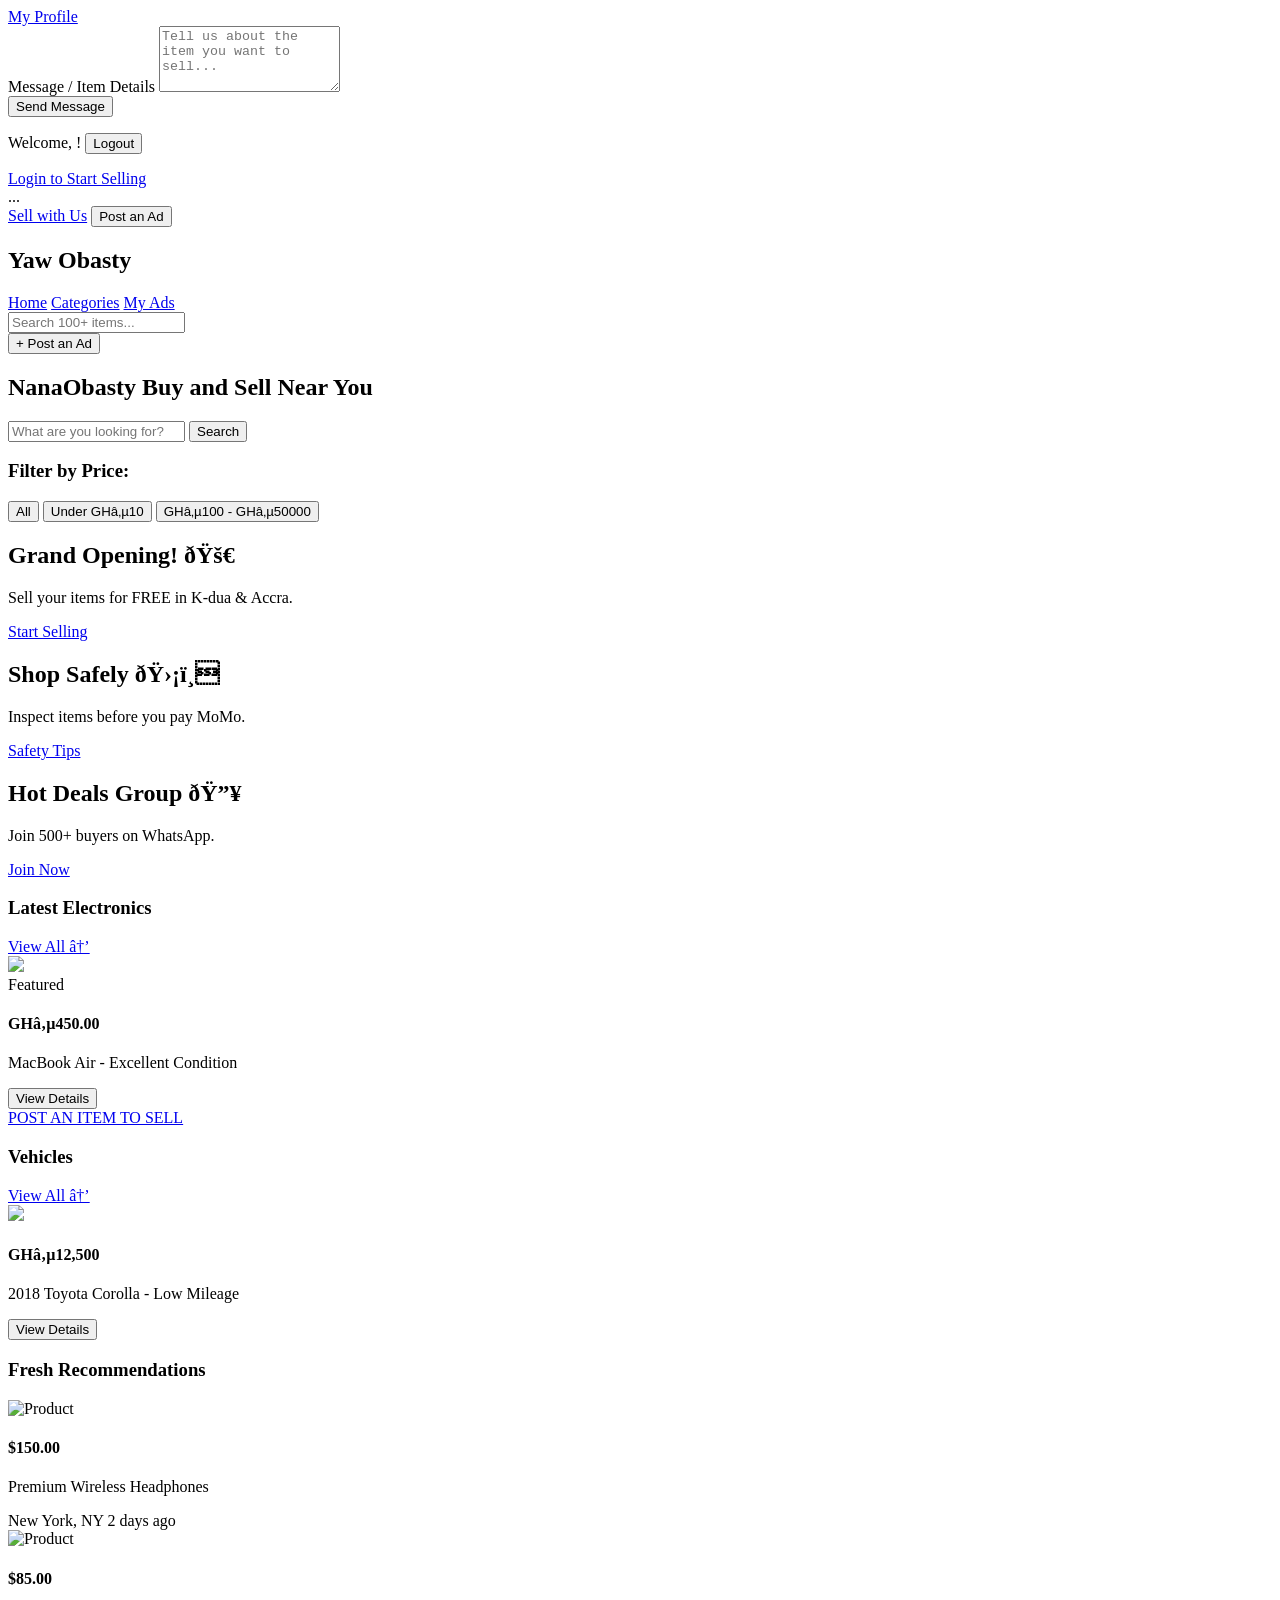
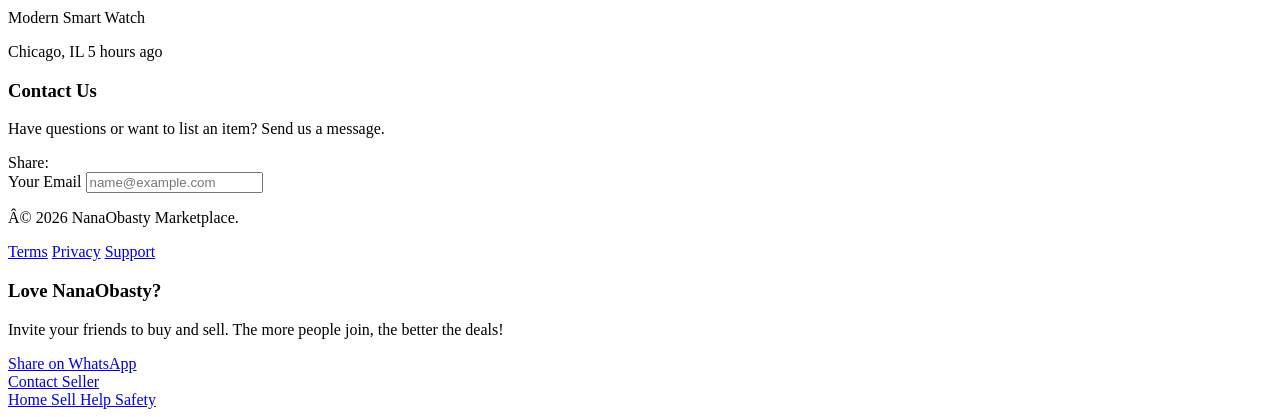
==== index.html @ 1edde3ad "Update index.html" ====
<!DOCTYPE html>
<html lang="en">
<head>
    <script src="https://www.gstatic.com/firebasejs/10.8.0/firebase-app-compat.js"></script>
<script src="https://www.gstatic.com/firebasejs/10.8.0/firebase-auth-compat.js"></script>
    <script src="products.js">
    // Now your displayProducts() function will still work 
    // because it "sees" ghanaProducts from the file above!
    displayProducts();
</script>
    </script>

<script src="script.js"></script>
    <meta name="google-site-verification" content="L3PTSi8WnsSUyL4skl_TwUr81x1e3t69U0uiUQ7Ax5g" />
    <link rel="icon" href="https://fav.farm/🛒">
    <a href="profile.html" class="hover:text-blue-600 font-bold text-gray-700">My Profile</a>
    <a href="https://api.whatsapp.com/send?text=Check out NanaObasty Marketplace @https://nanaobasty.github.io/O/ " 
   class="md:hidden fixed bottom-8 left-8 bg-green-500 text-white w-12 h-12 rounded-full shadow-2xl flex items-center justify-center z-50">
    <i class="fas fa-user-plus"></i>
</a>
            <div>
                <label class="block text-sm font-bold text-gray-700 mb-1">Message / Item Details</label>
                <textarea name="message" required rows="4" placeholder="Tell us about the item you want to sell..." class="w-full px-4 py-3 rounded-lg border border-gray-200 focus:border-blue-500 outline-none"></textarea>
            </div>
  
            <button type="submit" class="w-full bg-blue-600 text-white font-bold py-4 rounded-lg hover:bg-blue-700 transition shadow-lg">
                Send Message
            </button>
        </form>
    </div>
</section>
    <meta charset="UTF-8">
    <meta name="viewport" content="width=device-width, initial-scale=1.0">
    <title>Yaw Obasty | NanaObasty Marketplace</title>
    <script src="https://cdn.tailwindcss.com"></script>
    <link rel="stylesheet" href="https://cdnjs.cloudflare.com/ajax/libs/font-awesome/6.0.0/dist/css/all.min.css">
    <title>NanaObasty Marketplace | Buy & Sell Electronics, Cars, and More in Koforidua </title>
<meta name="title" content="NanaObasty Market| NanaObasty Marketplace">
<meta name="description" content="Find the best deals on used phones, laptops, cars, and furniture. Post your ads for free and connect with local buyers instantly on NanaObasty Marketplace.">

<meta property="og:type" content="website">
<meta property="og:url" content="https://nanaobasty.github.io/O/">
<meta property="og:title" content="NanaObasty Marketplace | Local Buy & Sell Marketplace">
<meta property="og:description" content="Browse hundreds of local listings. Fast, safe, and free to use.">
<meta property="og:image" content="https://nanaobasty.github.io/O/">

<meta property="twitter:card" content="summary_large_image">
<meta property="twitter:url" content="https://nanaobasty.github.io/O/">
<meta property="twitter:title" content="NanaObasty | Local Buy & Sell Marketplace">
<meta property="twitter:description" content="Browse hundreds of local listings. Fast, safe, and free to use.">
<meta property="twitter:image" content="https://nanaobasty.github.io/O/">
</head>
<body class="bg-gray-50 font-sans">
    <div id="user-banner" class="bg-blue-50 p-3 text-center hidden">
    <p class="text-xs font-medium">
        Welcome, <span id="user-email" class="font-bold text-blue-600"></span>! 
        <button onclick="logout()" class="ml-4 text-red-500 underline">Logout</button>
    </p>
</div>

<div id="login-callout" class="p-4 text-center">
    <a href="auth.html" class="bg-blue-600 text-white px-6 py-2 rounded-full font-bold text-sm shadow-lg">
        Login to Start Selling
    </a>
</div>
</div>
<nav>
    ...
    <div class="flex items-center gap-4">
        <a href="register .html" class="text-blue-600 font-bold hover:underline">Sell with Us</a>
        <button class="...">Post an Ad</button>
    </div>
</nav>
    <nav class="bg-white shadow-sm sticky top-0 z-50">
        <div class="max-w-7xl mx-auto px-4 py-4 flex justify-between items-center">
            <h1 class="text-2xl font-bold text-blue-600">Yaw Obasty</h1>
            <div class="hidden md:flex space-x-8 text-gray-600 font-medium">
                <a href="#" class="hover:text-blue-600">Home</a>
                <a href="#" class="hover:text-blue-600">Categories</a>
                <a href="#" class="hover:text-blue-600">My Ads</a>
            </div>
            <div class="px-4 mb-6 mt-4">
    <div class="relative max-w-md mx-auto">
        <span class="absolute inset-y-0 left-0 pl-3 flex items-center text-gray-400">
            <i class="fas fa-search"></i>
        </span>
        
        <input type="text" 
               id="product-search" 
               onkeyup="searchProducts()" 
               placeholder="Search 100+ items..." 
               class="w-full pl-10 pr-4 py-3 bg-white border border-gray-200 rounded-2xl shadow-sm focus:ring-2 focus:ring-blue-500 outline-none text-sm transition-all">
    </div>
</div>
            <button class="bg-blue-600 text-white px-6 py-2 rounded-full font-bold hover:bg-blue-700 transition">
                + Post an Ad
            </button>
        </div>
    </nav>

    <header class="bg-blue-600 py-16 px-4">
        <div class="max-w-4xl mx-auto text-center">
            <h2 class="text-4xl md:text-5xl font-extrabold text-white mb-6">NanaObasty Buy and Sell Near You</h2>
            <div class="flex bg-white rounded-lg overflow-hidden shadow-xl">
                <input type="text" placeholder="What are you looking for?" class="w-full px-6 py-4 outline-none text-gray-700">
                <button class="bg-yellow-400 text-gray-900 px-8 py-4 font-bold hover:bg-yellow-500">Search</button>
            </div>
        </div>
    </header>
<div class="max-w-7xl mx-auto px-4 py-6 flex flex-wrap items-center justify-between border-b border-gray-200 mb-8">
    <h3 class="text-xl font-bold text-gray-800">Filter by Price:</h3>
    <div class="space-x-2 mt-4 sm:mt-0">
        <button onclick="filterPrice('all')" class="px-4 py-2 bg-blue-600 text-white rounded-lg font-bold">All</button>
        <button onclick="filterPrice('under-100')" class="px-4 py-2 bg-gray-100 hover:bg-gray-200 rounded-lg">Under GH₵10</button>
        <button onclick="filterPrice('over-100')" class="px-4 py-2 bg-gray-100 hover:bg-gray-200 rounded-lg">GH₵100 - GH₵50000</button>
    </div>
</div>
   <main class="max-w-7xl mx-auto px-4 py-12">
<div class="max-w-4xl mx-auto px-4 mt-6 mb-8">
    <div class="relative overflow-hidden rounded-2xl shadow-lg bg-gray-200 aspect-[16/7] md:aspect-[21/7]">
        <div id="slider-container" class="flex transition-transform duration-500 ease-in-out h-full">
            
            <div class="min-w-full h-full bg-gradient-to-r from-blue-600 to-blue-800 flex items-center p-8 text-white relative">
                <div class="z-10">
                    <h2 class="text-2xl md:text-4xl font-black mb-2">Grand Opening! 🚀</h2>
                    <p class="text-sm md:text-lg opacity-90 mb-4">Sell your items for FREE in K-dua & Accra.</p>
                    <a href="register.html" class="bg-amber-400 text-blue-900 px-6 py-2 rounded-full font-bold text-sm">Start Selling</a>
                </div>
                <i class="fas fa-bullhorn absolute right-10 text-8xl opacity-10 rotate-12"></i>
            </div>

            <div class="min-w-full h-full bg-gradient-to-r from-green-500 to-green-700 flex items-center p-8 text-white relative">
                <div class="z-10">
                    <h2 class="text-2xl md:text-4xl font-black mb-2">Shop Safely 🛡️</h2>
                    <p class="text-sm md:text-lg opacity-90 mb-4">Inspect items before you pay MoMo.</p>
                    <a href="terms.html" class="bg-white text-green-600 px-6 py-2 rounded-full font-bold text-sm">Safety Tips</a>
                </div>
                <i class="fas fa-shield-alt absolute right-10 text-8xl opacity-10 -rotate-12"></i>
            </div>

            <div class="min-w-full h-full bg-gradient-to-r from-purple-600 to-indigo-700 flex items-center p-8 text-white relative">
                <div class="z-10">
                    <h2 class="text-2xl md:text-4xl font-black mb-2">Hot Deals Group 🔥</h2>
                    <p class="text-sm md:text-lg opacity-90 mb-4">Join 500+ buyers on WhatsApp.</p>
                    <a href="YOUR_GROUP_LINK" class="bg-white text-purple-600 px-6 py-2 rounded-full font-bold text-sm">Join Now</a>
                </div>
                <i class="fab fa-whatsapp absolute right-10 text-8xl opacity-10"></i>
            </div>

        </div>

        <div class="absolute bottom-4 left-1/2 -translate-x-1/2 flex gap-2">
            <div class="dot w-2 h-2 rounded-full bg-white opacity-100"></div>
            <div class="dot w-2 h-2 rounded-full bg-white opacity-50"></div>
            <div class="dot w-2 h-2 rounded-full bg-white opacity-50"></div>
        </div>
    </div>
</div>
    <div id="electronics" class="mb-16">
        <div class="flex justify-between items-center mb-6">
            <h3 class="text-2xl font-bold text-gray-800">Latest Electronics</h3>
            <a href="#" class="text-blue-600 font-bold hover:underline">View All →</a>
        </div>
        <div class="grid grid-cols-1 sm:grid-cols-2 lg:grid-cols-4 gap-6">
            <div class="bg-white rounded-xl shadow-sm border border-gray-100 overflow-hidden hover:shadow-md transition">
                <img src="https://images.unsplash.com/photo-1517336714731-489689fd1ca8?w=500" class="h-40 w-full object-cover">
                <div class="p-4">
                 
                    <span class="text-xs font-bold text-green-600 uppercase">Featured</span>
                    <h4 class="text-lg font-bold mt-1">GH₵450.00</h4>
                    <p class="text-gray-600 text-sm mb-3">MacBook Air - Excellent Condition</p>
                    <button class="w-full border border-blue-600 text-blue-600 py-2 rounded-lg font-bold hover:bg-blue-50">View Details</button>
                </div>
                <div id="sell-now-container" class="hidden px-4 mb-4">
    <a href="register.html" class="flex items-center justify-center gap-2 w-full py-4 bg-amber-500 text-white rounded-2xl font-black shadow-lg hover:bg-amber-600 transition">
        <i class="fas fa-plus-circle"></i>
        POST AN ITEM TO SELL
    </a>
</div>
            </div>
            </div>
    </div>

    <div id="vehicles" class="mb-16">
        <div class="flex justify-between items-center mb-6">
            <h3 class="text-2xl font-bold text-gray-800">Vehicles</h3>
            <a href="#" class="text-blue-600 font-bold hover:underline">View All →</a>
        </div>
        <div class="grid grid-cols-1 sm:grid-cols-2 lg:grid-cols-4 gap-6">
            <div class="bg-white rounded-xl shadow-sm border border-gray-100 overflow-hidden hover:shadow-md transition">
                <img src="https://images.unsplash.com/photo-1549317661-bd32c8ce0db2?w=500" class="h-40 w-full object-cover">
                <div class="p-4">
                  
                    <h4 class="text-lg font-bold">GH₵12,500</h4>
                    <p class="text-gray-600 text-sm mb-3">2018 Toyota Corolla - Low Mileage</p>
                    <button class="w-full border border-blue-600 text-blue-600 py-2 rounded-lg font-bold hover:bg-blue-50">View Details</button>
                </div>
            </div>

</main>
        </div>
    </section>

    <main class="max-w-7xl mx-auto px-4 py-12">
        <h3 class="text-2xl font-bold mb-8 text-gray-800">Fresh Recommendations</h3>
        <div class="grid grid-cols-1 sm:grid-cols-2 md:grid-cols-3 lg:grid-cols-4 gap-6">
            
            <div class="bg-white rounded-lg overflow-hidden shadow-sm border border-gray-200 hover:shadow-lg transition">
                <img src="https://images.unsplash.com/photo-1505740420928-5e560c06d30e?w=500" alt="Product" class="h-48 w-full object-cover">
                <div class="p-4">
                    <h4 class="text-xl font-bold text-blue-600 mb-1">$150.00</h4>
                    <p class="text-gray-700 font-medium truncate">Premium Wireless Headphones</p>
                    <div class="flex justify-between items-center mt-4 text-sm text-gray-500">
                        <span>New York, NY</span>
                        <span>2 days ago</span>
                    </div>
                </div>
            </div>

            <div class="bg-white rounded-lg overflow-hidden shadow-sm border border-gray-200 hover:shadow-lg transition">
                <img src="https://images.unsplash.com/photo-1523275335684-37898b6baf30?w=500" alt="Product" class="h-48 w-full object-cover">
                <div class="p-4">
                    <h4 class="text-xl font-bold text-blue-600 mb-1">$85.00</h4>
                    <p class="text-gray-700 font-medium truncate">Modern Smart Watch</p>
                    <div class="flex justify-between items-center mt-4 text-sm text-gray-500">
                        <span>Chicago, IL</span>
                        <span>5 hours ago</span>
                    </div>
                </div>
            </div>

        </div>
    </main>
<section class="max-w-3xl mx-auto px-4 py-16">
    <div class="bg-white p-8 rounded-2xl shadow-lg border border-gray-100">
        <h3 class="text-3xl font-bold mb-2 text-gray-800 text-center">Contact Us</h3>
        <p class="text-gray-500 text-center mb-8">Have questions or want to list an item? Send us a message.</p>
        <div class="flex items-center gap-3 mb-4 border-t pt-3">
    <span class="text-xs font-bold text-gray-400 uppercase">Share:</span>
    <a href="https://api.whatsapp.com/send?text=Check out this MacBook on QuickTrade: https://nanaobasty.github.io/O/" target="_blank" class="text-green-500 hover:scale-110 transition">
        <i class="fab fa-whatsapp"></i>
    </a>
    <a href="https://www.facebook.com/sharer/sharer.php?u=https://nanaobasty.github.io/O/" target="_blank" class="text-blue-600 hover:scale-110 transition">
        <i class="fab fa-facebook"></i>
    </a>
    <a href="https://twitter.com/intent/tweet?url=https://nanaobasty.github.io/O/&text=Great deal on QuickTrade!" target="_blank" class="text-black hover:scale-110 transition">
        <i class="fab fa-x-twitter"></i>
    </a>
</div>
      <form id="seller-form" action="https://https://formspree.io/f/xnjojpez" method="POST" ...>
            <div>
                <label class="block text-sm font-bold text-gray-700 mb-1">Your Email</label>
                <input type="email" name="email" required placeholder="name@example.com" class="w-full px-4 py-3 rounded-lg border border-gray-200 focus:border-blue-500 outline-none">
            </div>
    <footer class="bg-gray-800 text-white py-12 mt-12 text-center">
        <p class="mb-4">© 2026 NanaObasty Marketplace. </p>
        <div class="flex justify-center space-x-6 opacity-60">
            <a href="#" class="hover:text-white">Terms</a>
            <a href="#" class="hover:text-white">Privacy</a>
            <a href="#" class="hover:text-white">Support</a>
        </div>
        <div class="bg-green-50 border-y border-green-100 py-10">
    <div class="max-w-4xl mx-auto px-4 text-center">
        <div class="inline-flex items-center justify-center w-16 h-16 bg-green-500 text-white rounded-full mb-4 shadow-lg">
            <i class="fas fa-bullhorn text-2xl"></i>
        </div>
        <h3 class="text-2xl font-bold text-gray-800 mb-2">Love NanaObasty?</h3>
        <p class="text-gray-600 mb-6">Invite your friends to buy and sell. The more people join, the better the deals!</p>
        
        <a href="https://api.whatsapp.com/send?text=Hey! Check out NanaObasty Marketplace. It's a great place to buy and sell items locally: https://nanaobasty.github.io/O/" 
           target="_blank" 
           class="inline-flex items-center gap-3 bg-green-500 hover:bg-green-600 text-white font-extrabold px-8 py-4 rounded-2xl shadow-xl transition-all transform hover:scale-105 active:scale-95">
            <i class="fab fa-whatsapp text-xl"></i>
            Share on WhatsApp
        </a>
    </div>
</div>
          <a href="https://wa.me/233539547368?text=I%20am%20interested%20in%20your%20products" class="bg-green-500 text-white px-4 py-2 rounded">
   Contact Seller
</a>
    </footer>
          <div class="md:hidden fixed bottom-0 left-0 right-0 bg-white border-t border-gray-200 px-6 py-3 flex justify-between items-center z-[1000] shadow-[0_-5px_15px_rgba(0,0,0,0.05)]">
    <a href="index.html" class="flex flex-col items-center text-blue-600">
        <i class="fas fa-home text-xl"></i>
        <span class="text-[10px] font-bold mt-1">Home</span>
    </a>
    <a href="register.html" class="flex flex-col items-center text-gray-400 hover:text-blue-600">
        <i class="fas fa-plus-circle text-xl"></i>
        <span class="text-[10px] font-bold mt-1">Sell</span>
    </a>
    <a href="https://wa.me/233539547368" class="flex flex-col items-center text-gray-400 hover:text-blue-600">
        <i class="fas fa-headset text-xl"></i>
        <span class="text-[10px] font-bold mt-1">Help</span>
    </a>
    <a href="terms.html" class="flex flex-col items-center text-gray-400 hover:text-blue-600">
        <i class="fas fa-shield-alt text-xl"></i>
        <span class="text-[10px] font-bold mt-1">Safety</span>
    </a>
</div>
</body>
</html>
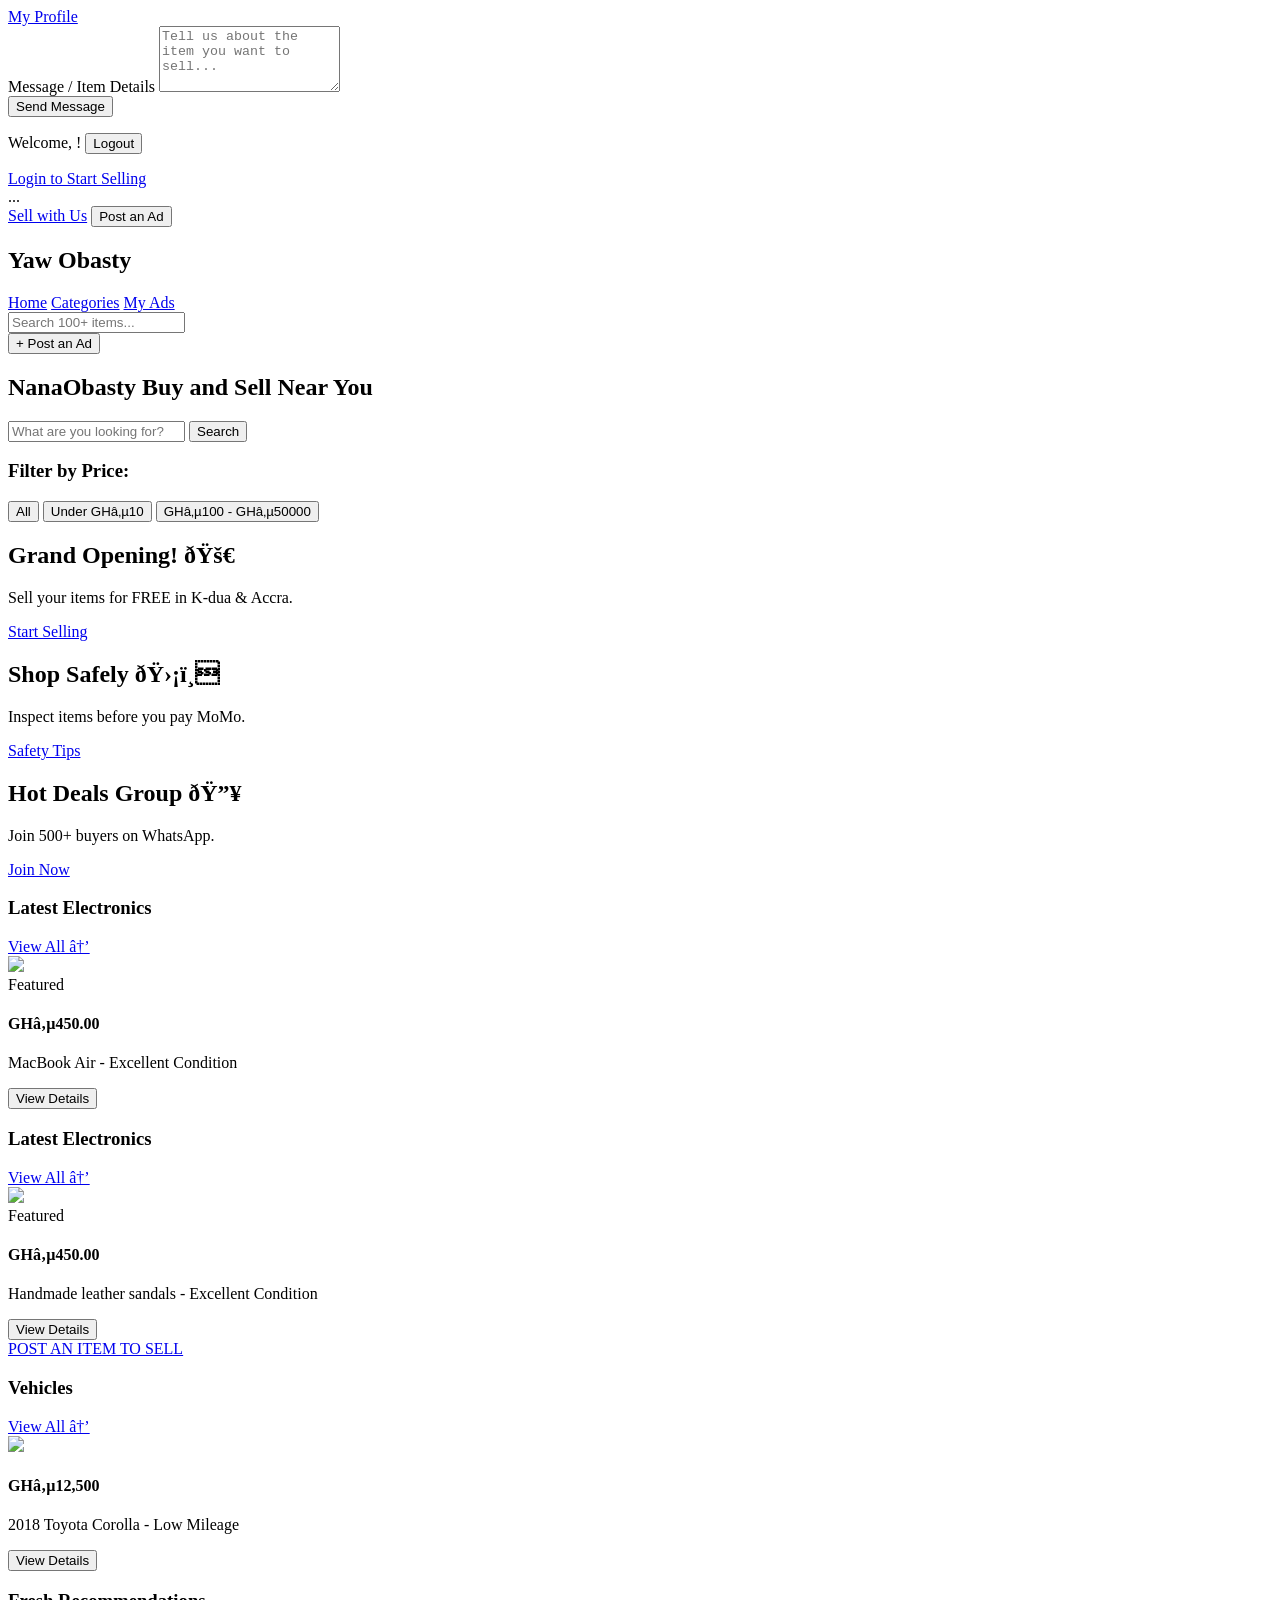
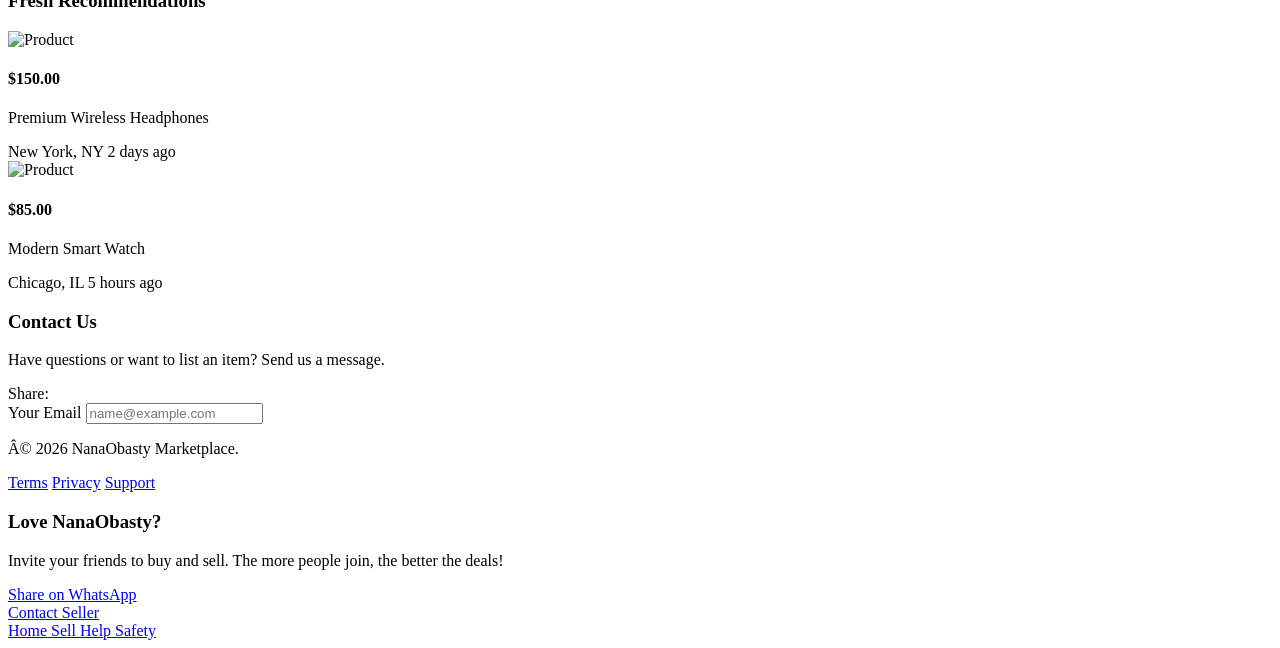
==== commit 03cdb68b: "Update index.html" ====
--- a/index.html
+++ b/index.html
@@ -171,6 +171,20 @@
                     <p class="text-gray-600 text-sm mb-3">MacBook Air - Excellent Condition</p>
                     <button class="w-full border border-blue-600 text-blue-600 py-2 rounded-lg font-bold hover:bg-blue-50">View Details</button>
                 </div>
+                <div class="flex justify-between items-center mb-6">
+            <h3 class="text-2xl font-bold text-gray-800">Latest Electronics</h3>
+            <a href="#" class="text-blue-600 font-bold hover:underline">View All →</a>
+        </div>
+        <div class="grid grid-cols-1 sm:grid-cols-2 lg:grid-cols-4 gap-6">
+            <div class="bg-white rounded-xl shadow-sm border border-gray-100 overflow-hidden hover:shadow-md transition">
+                <img src="https://i.pinimg.com/736x/1a/6b/55/1a6b556565104270678d214f4e1f5e5e.jpg" class="h-40 w-full object-cover">
+                <div class="p-4">
+                 
+                    <span class="text-xs font-bold text-green-600 uppercase">Featured</span>
+                    <h4 class="text-lg font-bold mt-1">GH₵450.00</h4>
+                    <p class="text-gray-600 text-sm mb-3">Handmade leather sandals - Excellent Condition</p>
+                    <button class="w-full border border-blue-600 text-blue-600 py-2 rounded-lg font-bold hover:bg-blue-50">View Details</button>
+                </div>
                 <div id="sell-now-container" class="hidden px-4 mb-4">
     <a href="register.html" class="flex items-center justify-center gap-2 w-full py-4 bg-amber-500 text-white rounded-2xl font-black shadow-lg hover:bg-amber-600 transition">
         <i class="fas fa-plus-circle"></i>
@@ -297,5 +311,7 @@
         <span class="text-[10px] font-bold mt-1">Safety</span>
     </a>
 </div>
+          <script src="products.js"></script>
+<script src="script.js"></script>
 </body>
 </html>
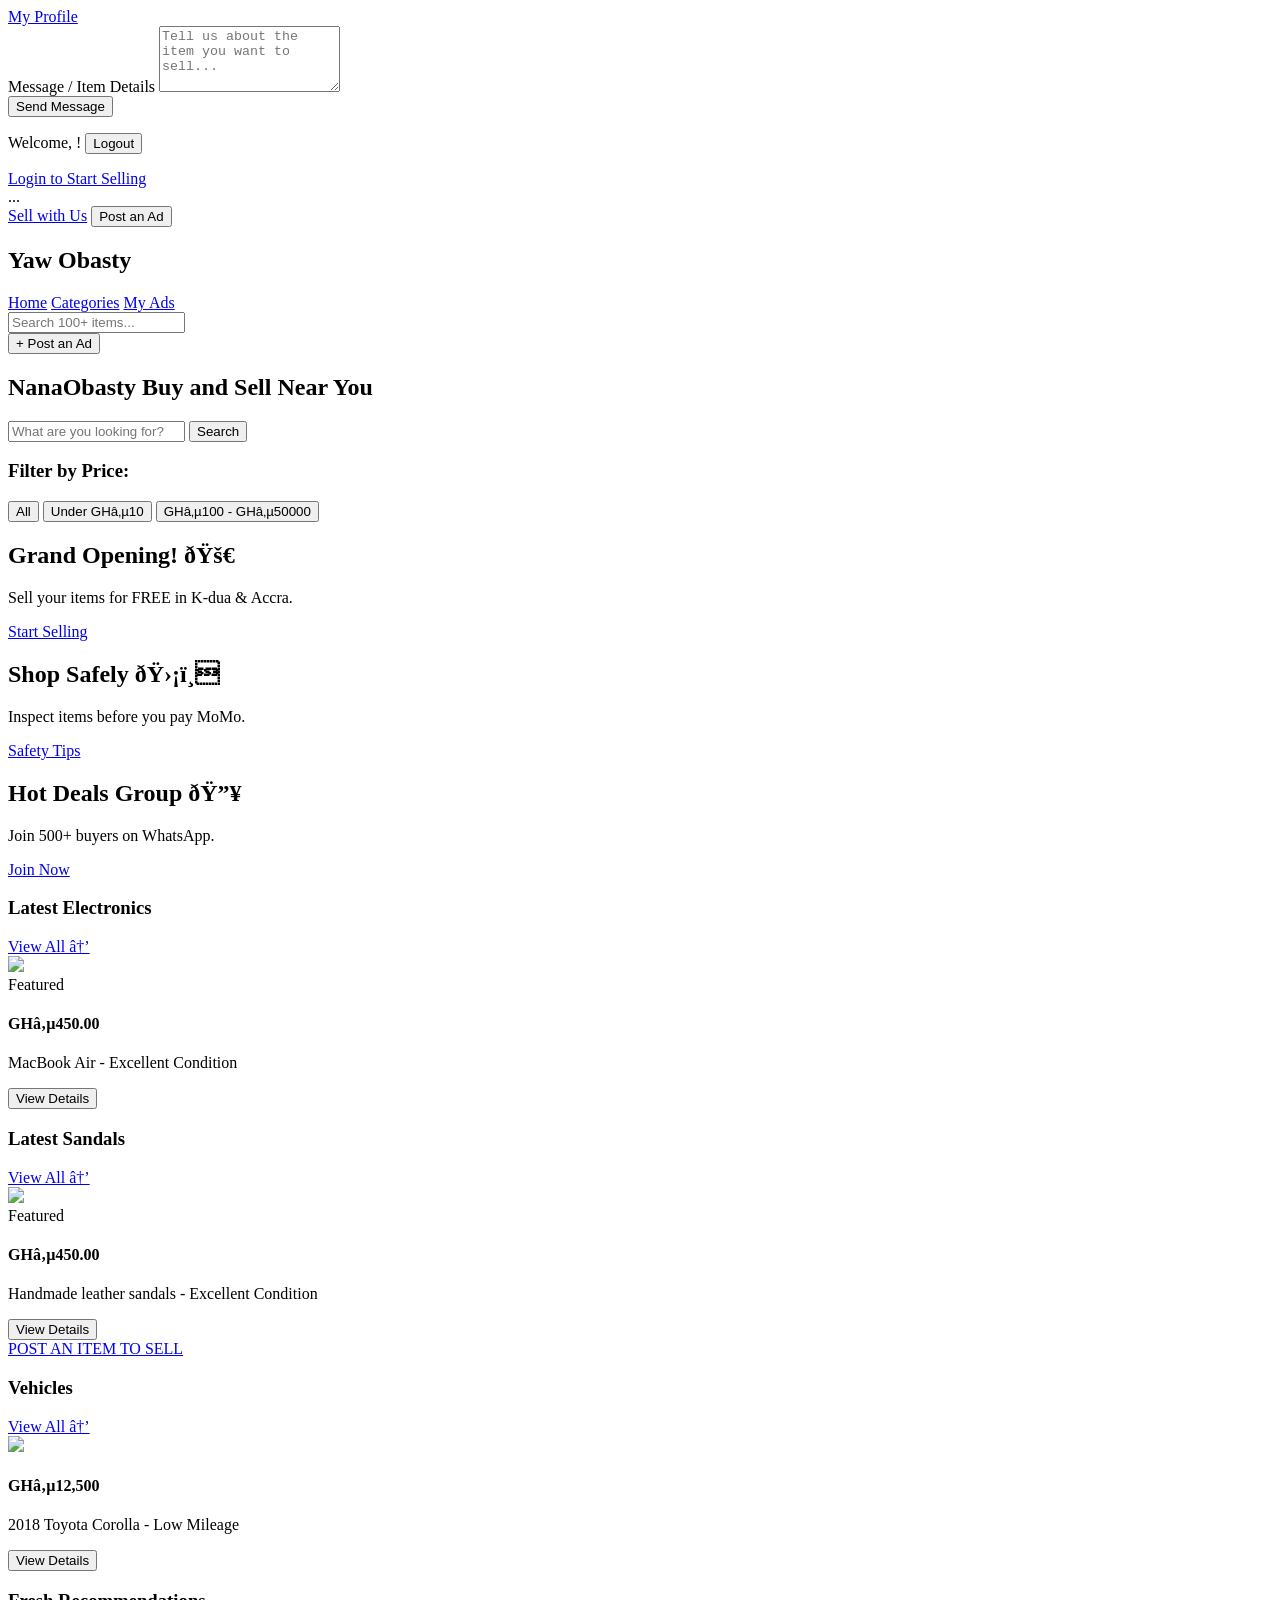
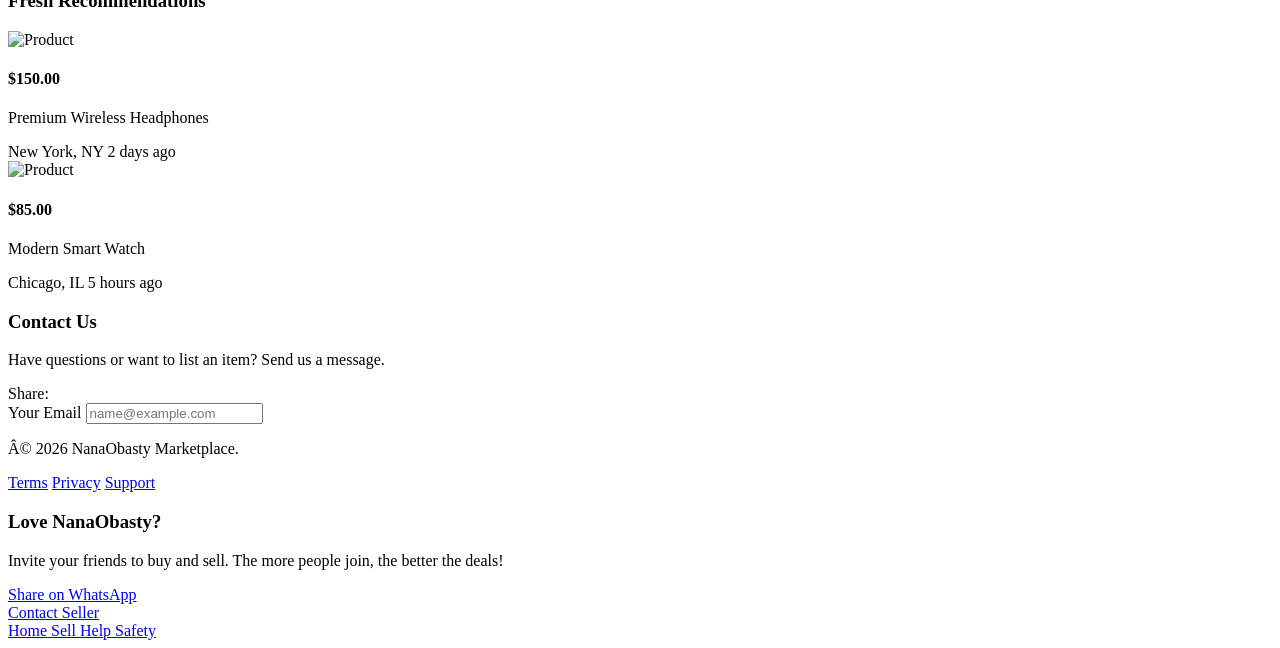
==== commit e2018d74: "Update index.html" ====
--- a/index.html
+++ b/index.html
@@ -172,12 +172,12 @@
                     <button class="w-full border border-blue-600 text-blue-600 py-2 rounded-lg font-bold hover:bg-blue-50">View Details</button>
                 </div>
                 <div class="flex justify-between items-center mb-6">
-            <h3 class="text-2xl font-bold text-gray-800">Latest Electronics</h3>
+            <h3 class="text-2xl font-bold text-gray-800">Latest Sandals</h3>
             <a href="#" class="text-blue-600 font-bold hover:underline">View All →</a>
         </div>
         <div class="grid grid-cols-1 sm:grid-cols-2 lg:grid-cols-4 gap-6">
             <div class="bg-white rounded-xl shadow-sm border border-gray-100 overflow-hidden hover:shadow-md transition">
-                <img src="https://i.pinimg.com/736x/1a/6b/55/1a6b556565104270678d214f4e1f5e5e.jpg" class="h-40 w-full object-cover">
+                <img src="https://unsplash.com/photos/black-and-brown-leather-sandals--JM9hYDw8iY" class="h-40 w-full object-cover">
                 <div class="p-4">
                  
                     <span class="text-xs font-bold text-green-600 uppercase">Featured</span>
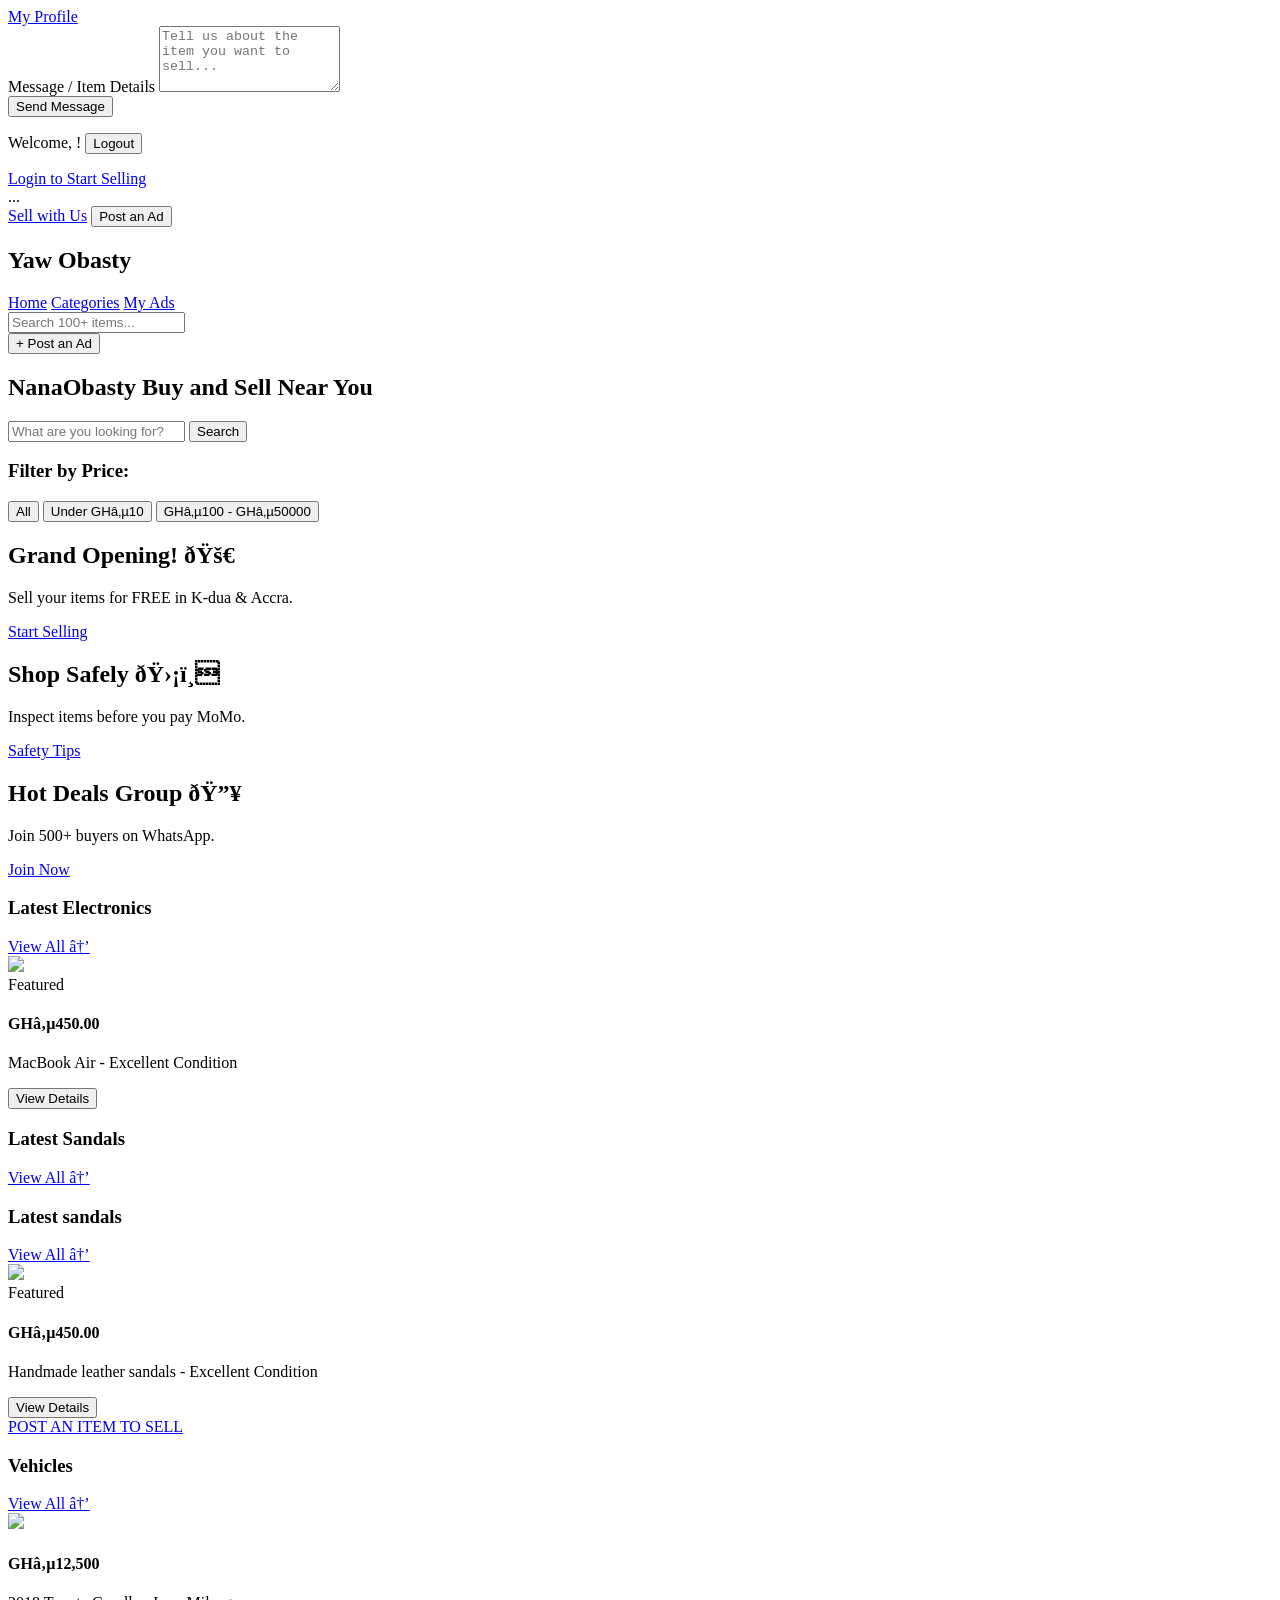
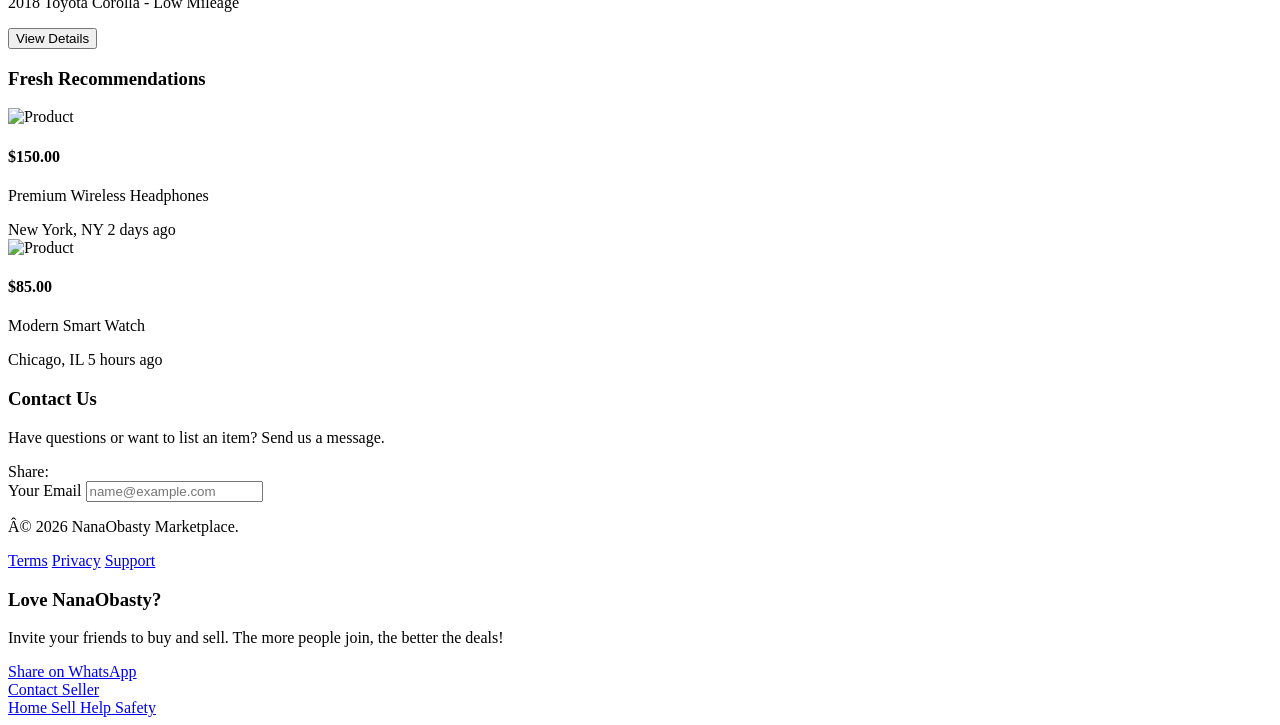
==== commit 0b6666a8: "Update index.html" ====
--- a/index.html
+++ b/index.html
@@ -175,6 +175,11 @@
             <h3 class="text-2xl font-bold text-gray-800">Latest Sandals</h3>
             <a href="#" class="text-blue-600 font-bold hover:underline">View All →</a>
         </div>
+                <div id="sandals" class="mb-16">
+        <div class="flex justify-between items-center mb-6">
+            <h3 class="text-2xl font-bold text-gray-800">Latest sandals</h3>
+            <a href="#" class="text-blue-600 font-bold hover:underline">View All →</a>
+        </div>
         <div class="grid grid-cols-1 sm:grid-cols-2 lg:grid-cols-4 gap-6">
             <div class="bg-white rounded-xl shadow-sm border border-gray-100 overflow-hidden hover:shadow-md transition">
                 <img src="https://unsplash.com/photos/black-and-brown-leather-sandals--JM9hYDw8iY" class="h-40 w-full object-cover">
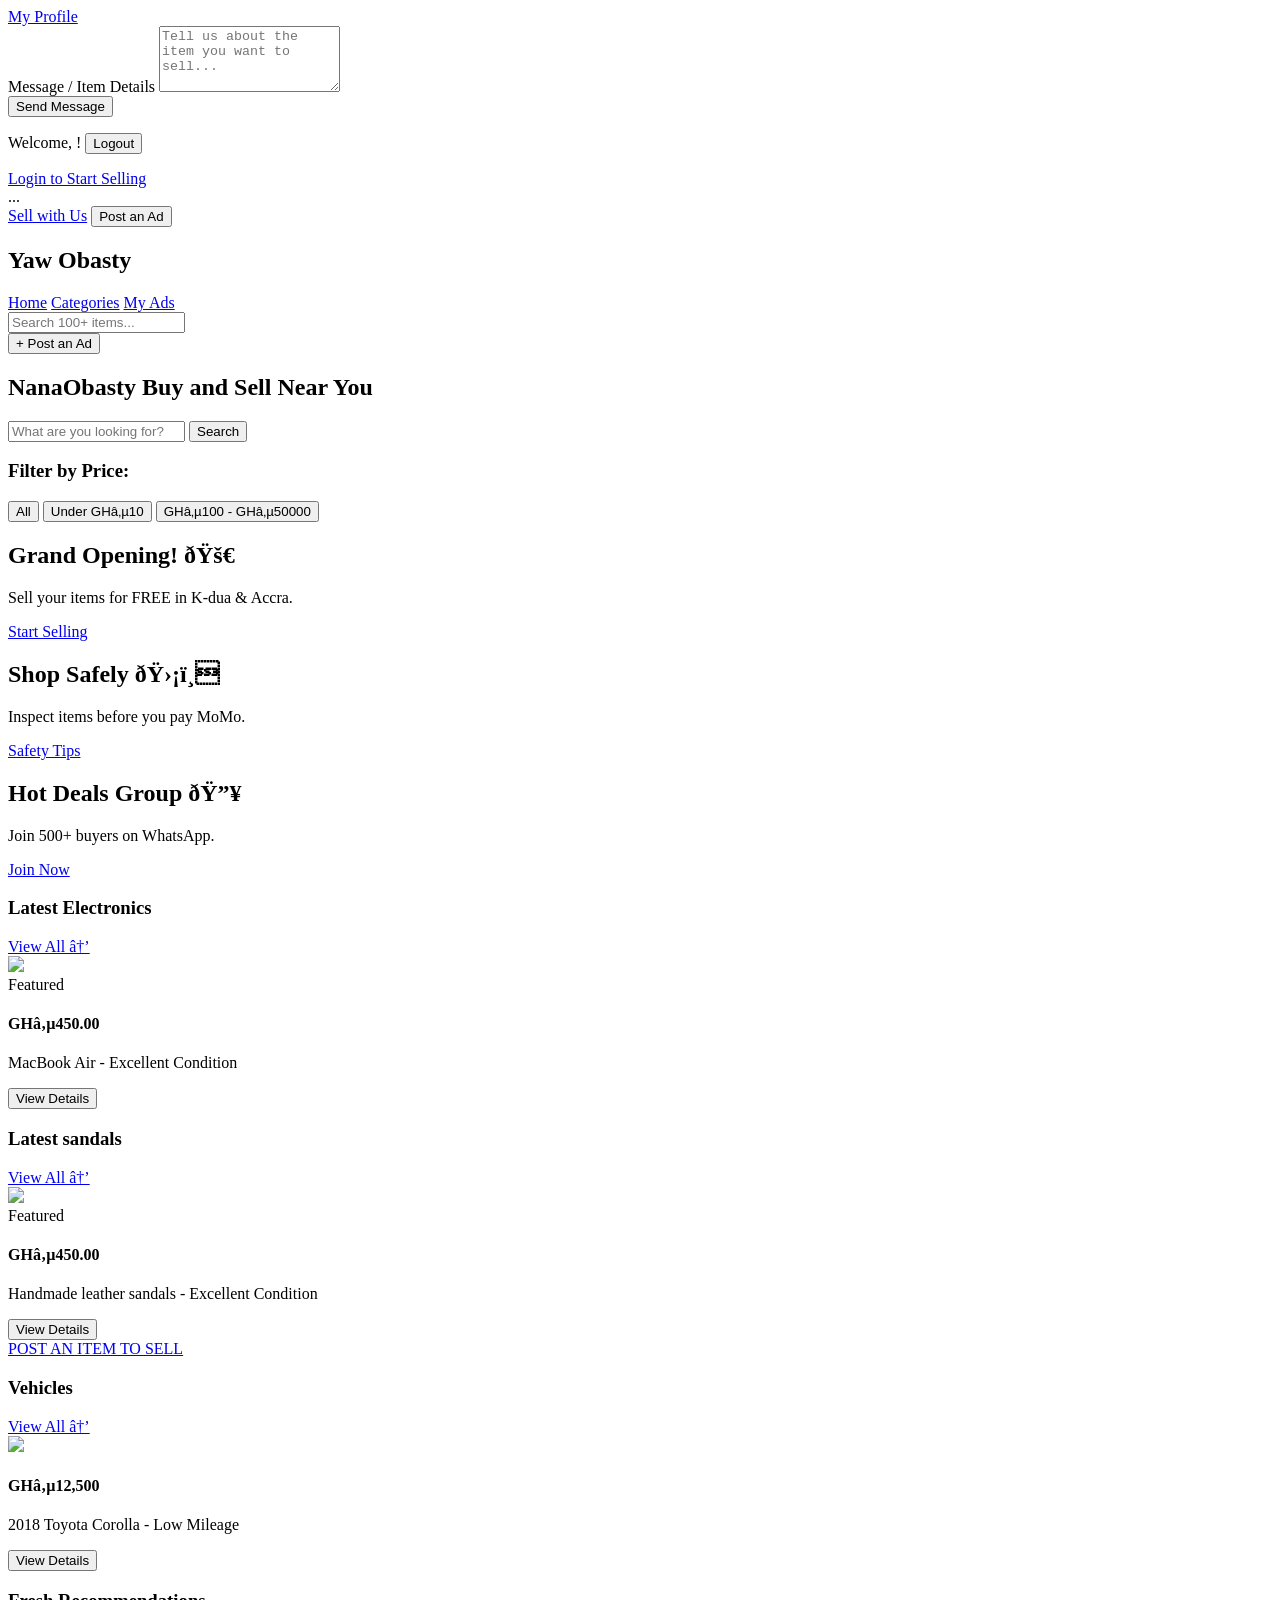
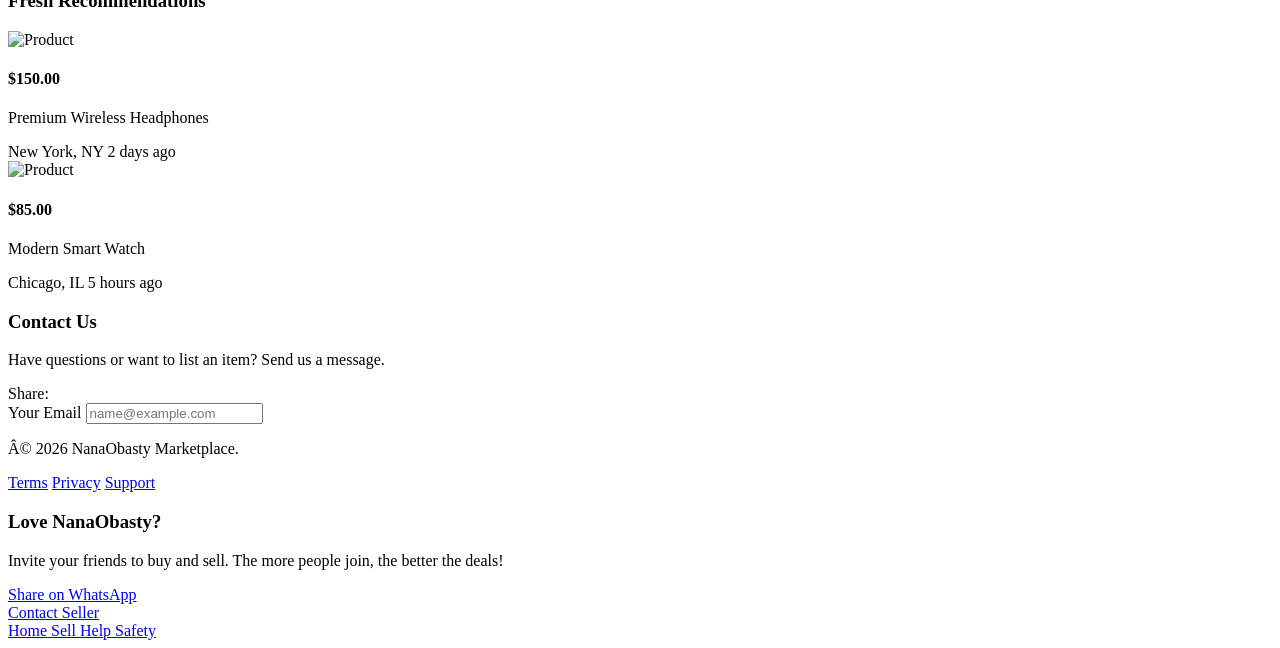
==== commit ebd3ba59: "Update index.html" ====
--- a/index.html
+++ b/index.html
@@ -171,10 +171,7 @@
                     <p class="text-gray-600 text-sm mb-3">MacBook Air - Excellent Condition</p>
                     <button class="w-full border border-blue-600 text-blue-600 py-2 rounded-lg font-bold hover:bg-blue-50">View Details</button>
                 </div>
-                <div class="flex justify-between items-center mb-6">
-            <h3 class="text-2xl font-bold text-gray-800">Latest Sandals</h3>
-            <a href="#" class="text-blue-600 font-bold hover:underline">View All →</a>
-        </div>
+                
                 <div id="sandals" class="mb-16">
         <div class="flex justify-between items-center mb-6">
             <h3 class="text-2xl font-bold text-gray-800">Latest sandals</h3>
@@ -182,7 +179,7 @@
         </div>
         <div class="grid grid-cols-1 sm:grid-cols-2 lg:grid-cols-4 gap-6">
             <div class="bg-white rounded-xl shadow-sm border border-gray-100 overflow-hidden hover:shadow-md transition">
-                <img src="https://unsplash.com/photos/black-and-brown-leather-sandals--JM9hYDw8iY" class="h-40 w-full object-cover">
+                <img src="https://images.unsplash.com/photo-1585120824848-8a5cd41493d2?q=80&w=387&auto=format&fit=crop&ixlib=rb-4.1.0&ixid=M3wxMjA3fDB8MHxwaG90by1wYWdlfHx8fGVufDB8fHx8fA%3D%3D" class="h-40 w-full object-cover">
                 <div class="p-4">
                  
                     <span class="text-xs font-bold text-green-600 uppercase">Featured</span>
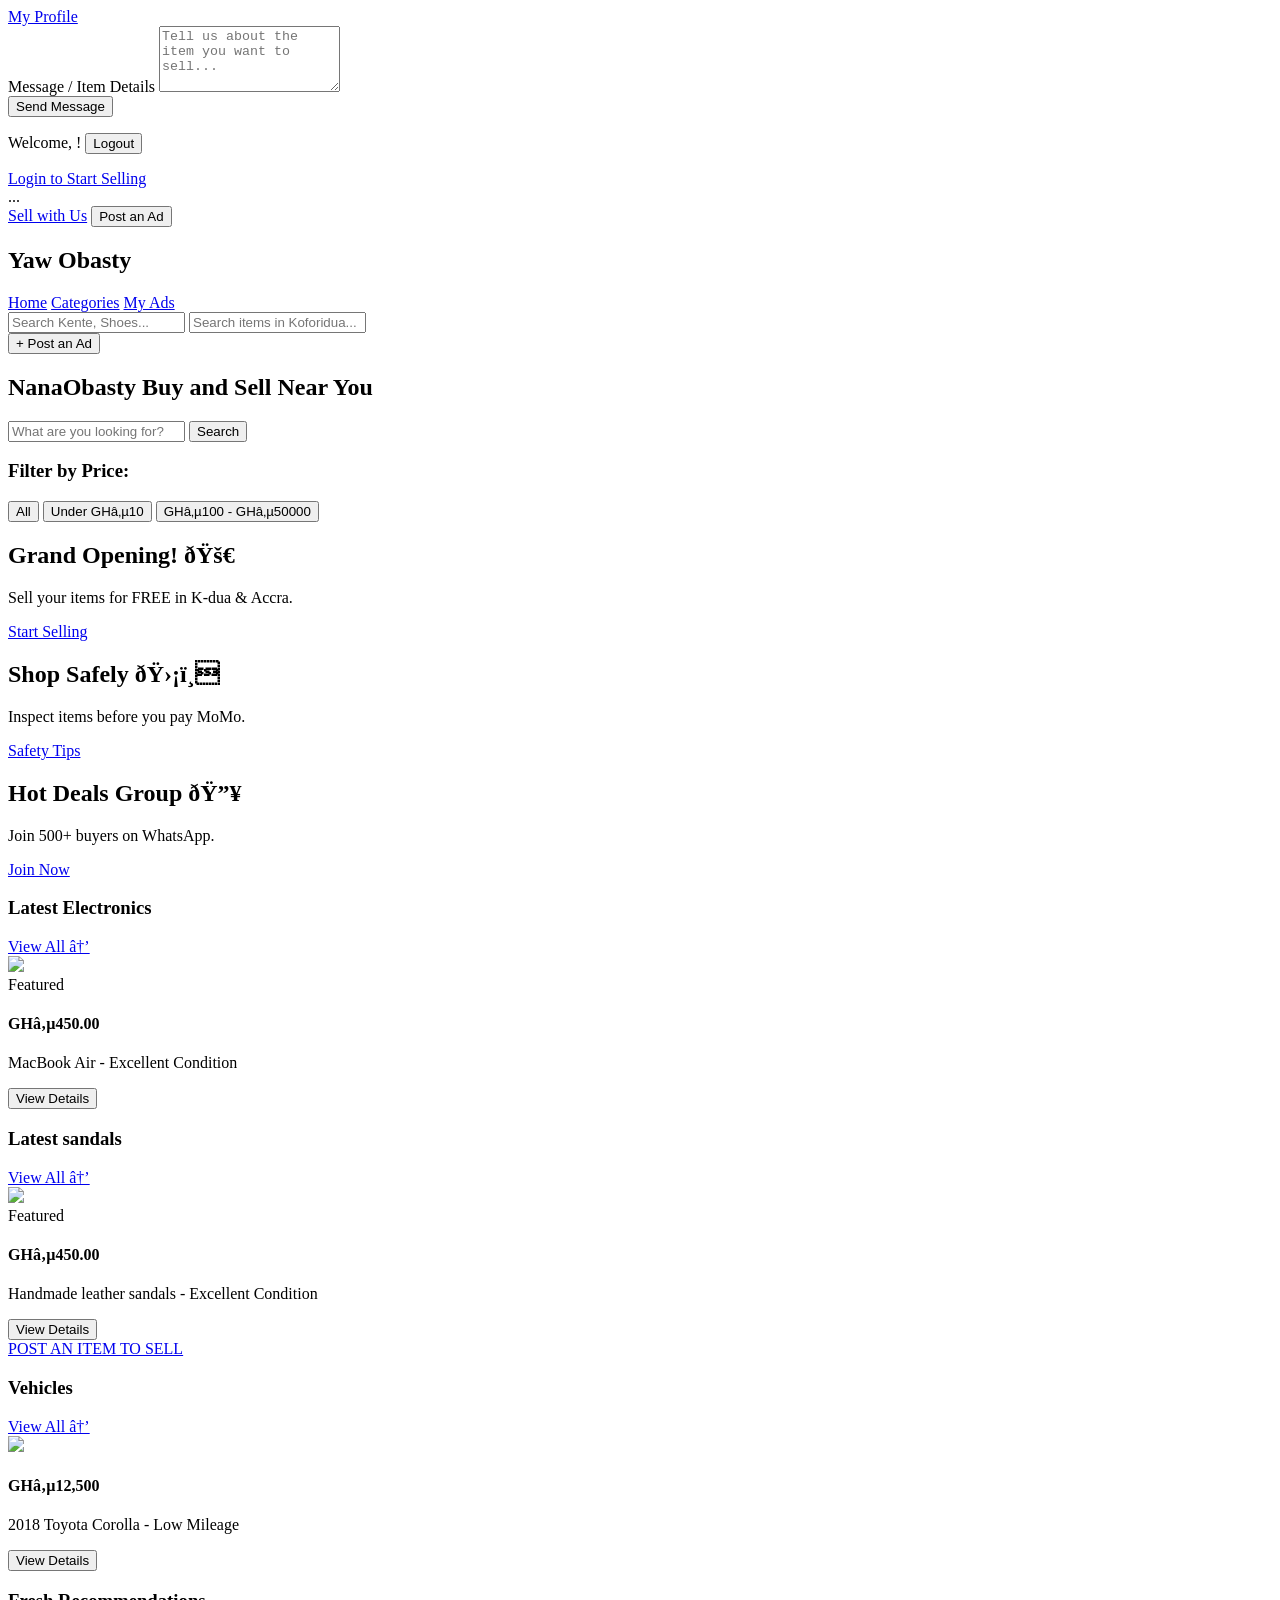
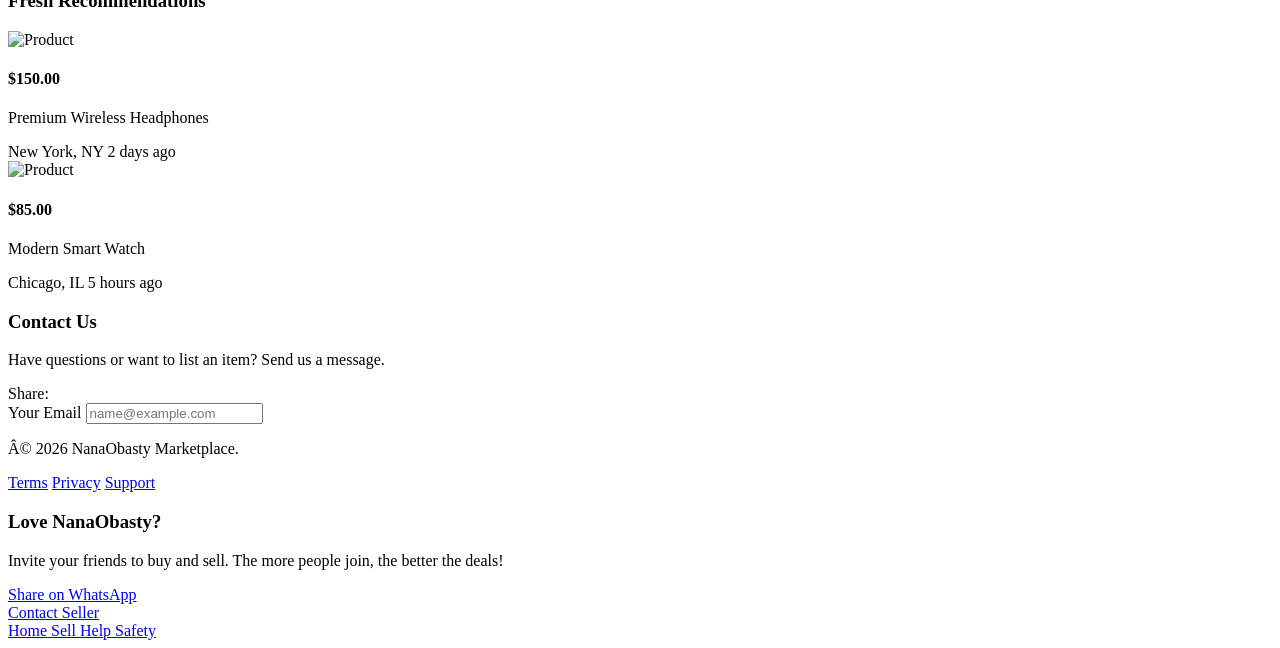
==== commit 5f512783: "Update index.html" ====
--- a/index.html
+++ b/index.html
@@ -85,12 +85,9 @@
             <i class="fas fa-search"></i>
         </span>
         
-        <input type="text" 
-               id="product-search" 
-               onkeyup="searchProducts()" 
-               placeholder="Search 100+ items..." 
-               class="w-full pl-10 pr-4 py-3 bg-white border border-gray-200 rounded-2xl shadow-sm focus:ring-2 focus:ring-blue-500 outline-none text-sm transition-all">
-    </div>
+        <input id="search-mobile" onkeyup="searchProducts('search-mobile')" type="text" placeholder="Search Kente, Shoes..." class="search-input p-2 rounded-lg border w-full">
+
+<input id="search-desktop" onkeyup="searchProducts('search-desktop')" type="text" placeholder="Search items in Koforidua..." class="search-input p-2 rounded-lg border w-80">
 </div>
             <button class="bg-blue-600 text-white px-6 py-2 rounded-full font-bold hover:bg-blue-700 transition">
                 + Post an Ad
